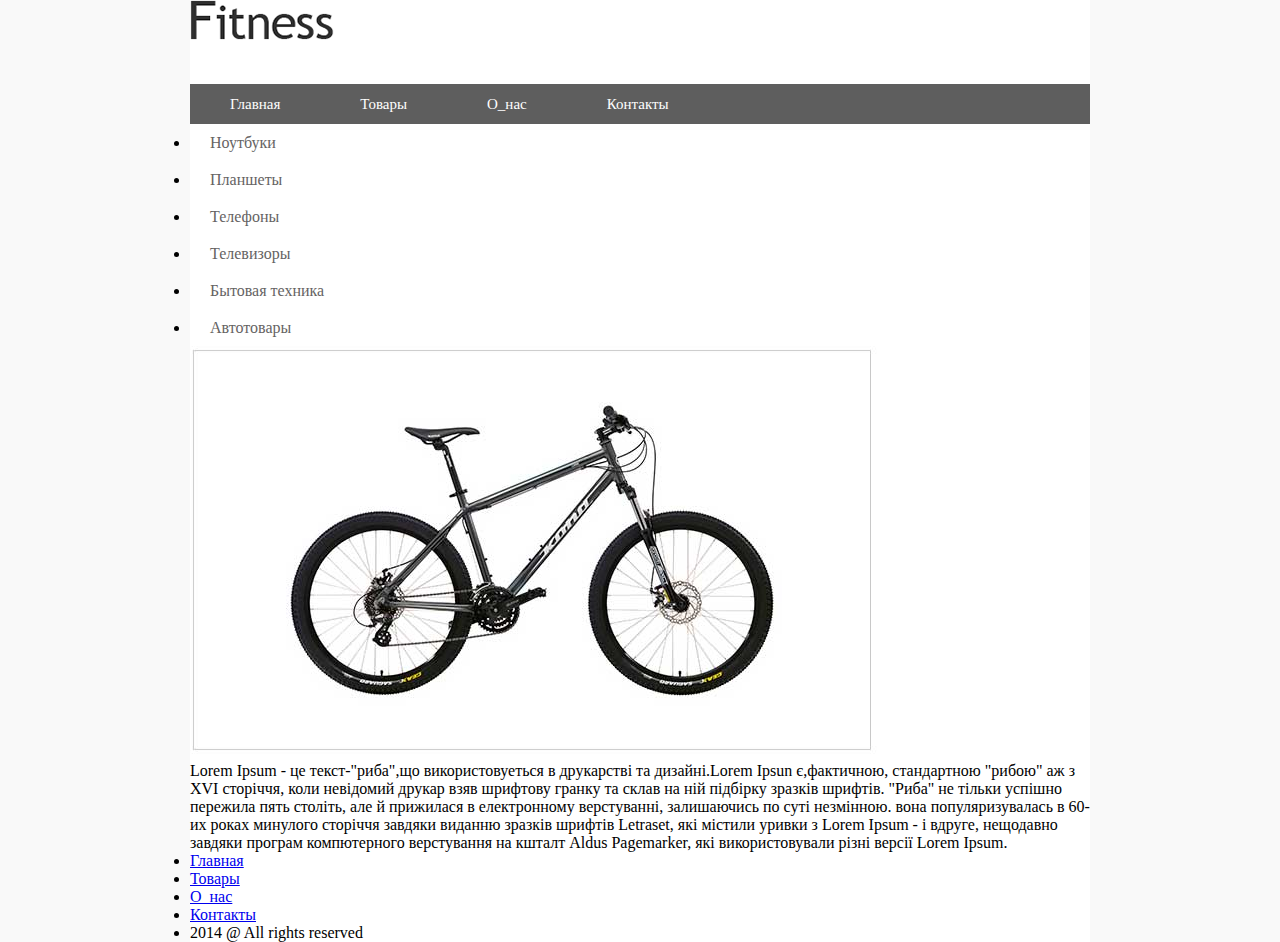
==== DZ2/index.html @ 809a400f "add dz2" ====
<!DOCTYPE html>
<html lang="en">
<head>
	<meta charset="utf-8">
	<title>homework2-Fitnes</title>
	<link media="all" rel="stylesheet" href="css/all.css">
</head>
	<body>
	<div class="wrapper">
	<div class header>
	<img src="image/logo.jpg" alt=""> 
	<ul class="menu">
	<li><a href="#">Главная</a></li>
	<li><a href="#">Товары</a></li>
	<li><a href="#">О_нас</a></li>
	<li><a href="#">Контакты</a></li>
	</ul>
		
	<div class="container">
	<div class="sidebar">
	<ul class="menu-sidebar">
	    <li><a href="Ноутбуки">Ноутбуки</a></li>
	    <li><a href="Планшеты">Планшеты</a></li>
	    <li><a href="Телефоны">Телефоны</a></li>
	    <li><a href="Телевизоры">Телевизоры</a></li>
	    <li><a href="Бытовая техника">Бытовая техника</a></li>  
	    <li><a href="Автотовары">Автотовары</a></li>
	</ul>
	</div>

	<div class="content">
	<div class="image-content">
		<img src="image/logo2.jpg">
	</div>
	<p>Lorem Ipsum - це текст-"риба",що використовуеться в друкарстві та дизайні.Lorem Ipsun є,фактичною, стандартною "рибою" аж з XVI сторіччя, коли невідомий друкар взяв шрифтову гранку та склав на ній підбірку зразків шрифтів. "Риба" не тільки успішно пережила пять століть, але й прижилася в електронному верстуванні, залишаючись по суті незмінною. вона популяризувалась в 60-их роках минулого сторіччя завдяки виданню зразків шрифтів Letraset, які містили уривки з Lorem Ipsum - і вдруге, нещодавно завдяки програм компютерного верстування на кшталт Aldus Pagemarker, які використовували різні версії Lorem Ipsum.</p>
		
	</div>
	</div>
	<div class="footer">
		<ul class="menu-footer">
		<li><a href="#">Главная</a></li>
	    <li><a href="#">Товары</a></li>
	    <li><a href="#">О_нас</a></li>
	    <li><a href="#">Контакты</a></li>
	    <li>2014 @ All rights reserved</li>
	</ul>
	</div>



	</div>


	</body>
</div>
</html>
---- DZ2/css/all.css ----
*{
    margin: 0;
	padding: 0;
}
body{
	background: #f9f9f9
}

.wrapper{
	width: 900px;
	margin: 0 auto;
	background: #fff;
}
.header{
	padding-top: 50px;
	margin: 40px;
}
.menu{
	margin-top: 40px;
	position: relative;
	overflow: hidden;
	background: /* Permalink - use to edit and share this gradient: http://colorzilla.com/gradient-editor/#5e5e5e+0,5e5e5e+100,444343+100,444343+100 */
background: rgb(94,94,94); /* Old browsers */
background: -moz-linear-gradient(top,  rgba(94,94,94,1) 0%, rgba(94,94,94,1) 100%, rgba(68,67,67,1) 100%, rgba(68,67,67,1) 100%); /* FF3.6-15 */
background: -webkit-linear-gradient(top,  rgba(94,94,94,1) 0%,rgba(94,94,94,1) 100%,rgba(68,67,67,1) 100%,rgba(68,67,67,1) 100%); /* Chrome10-25,Safari5.1-6 */
background: linear-gradient(to bottom,  rgba(94,94,94,1) 0%,rgba(94,94,94,1) 100%,rgba(68,67,67,1) 100%,rgba(68,67,67,1) 100%); /* W3C, IE10+, FF16+, Chrome26+, Opera12+, Safari7+ */
filter: progid:DXImageTransform.Microsoft.gradient( startColorstr='#5e5e5e', endColorstr='#444343',GradientType=0 ); /* IE6-9 */
}
.menu li{
	float: left;
	list-style: none;
}

.menu a{
	display: block;
	color: #fff;
	line-height: 40px;
	text-decoration: none;
	padding: 0 40px;
	font-size: 15px;
}
.menu a:hover{
	/* Permalink - use to edit and share this gradient: http://colorzilla.com/gradient-editor/#4a4a4a+0,4a4a4a+100,207cca+100,2f2f2f+100 */
background: rgb(74,74,74); /* Old browsers */
background: -moz-linear-gradient(top,  rgba(74,74,74,1) 0%, rgba(74,74,74,1) 100%, rgba(32,124,202,1) 100%, rgba(47,47,47,1) 100%); /* FF3.6-15 */
background: -webkit-linear-gradient(top,  rgba(74,74,74,1) 0%,rgba(74,74,74,1) 100%,rgba(32,124,202,1) 100%,rgba(47,47,47,1) 100%); /* Chrome10-25,Safari5.1-6 */
background: linear-gradient(to bottom,  rgba(74,74,74,1) 0%,rgba(74,74,74,1) 100%,rgba(32,124,202,1) 100%,rgba(47,47,47,1) 100%); /* W3C, IE10+, FF16+, Chrome26+, Opera12+, Safari7+ */
filter: progid:DXImageTransform.Microsoft.gradient( startColorstr='#4a4a4a', endColorstr='#2f2f2f',GradientType=0 ); /* IE6-9 */
}
.conteiner{
	position: relative;
	overflow: hidden;
}
.sidebar{
	float: left;
	width: 240px;
}

.menu-sidebar a{
	padding-left: 20px;
	line-height: 37px;
	color: #656363;
	text-decoration: none;

.menu-sidebar a: hover{
	background: #f9f9f9;
}
.menu-sidebar li{
	list-style: none;


}
.content{
	float: right;
	width: 680px
}
.menu-footer{
	position: relative;
	overflow: hidden;
	padding: 60
}
.menu-footer li{
	float: left;
	list-style-type: none;
}
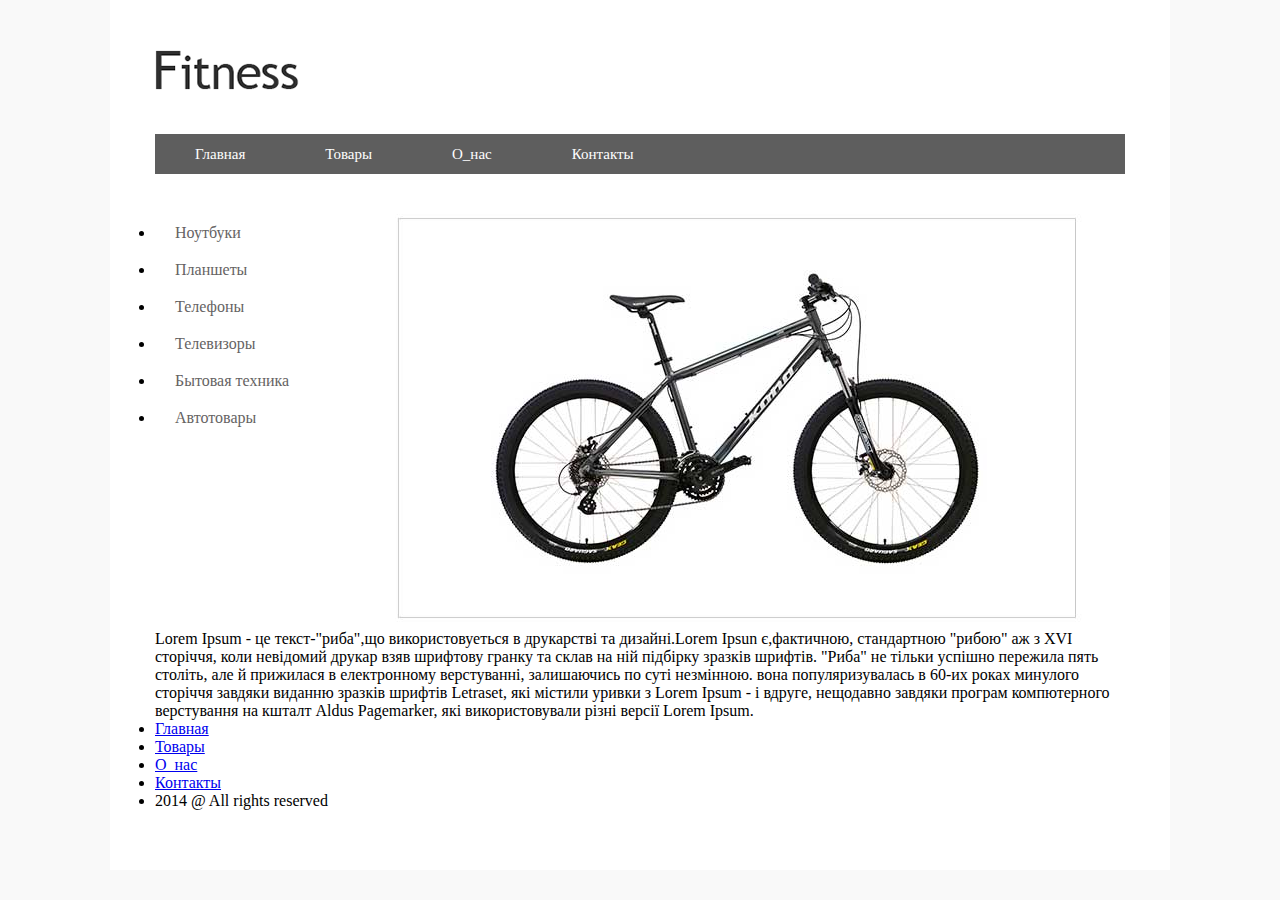
==== commit 9bec4fa7: "made change" ====
--- a/DZ2/index.html
+++ b/DZ2/index.html
@@ -8,14 +8,14 @@
 	<body>
 	<div class="wrapper">
 	<div class header>
-	<img src="image/logo.jpg" alt=""> 
+	<a href="#"><img src="image/logo.jpg" alt=""></a> 
 	<ul class="menu">
 	<li><a href="#">Главная</a></li>
 	<li><a href="#">Товары</a></li>
 	<li><a href="#">О_нас</a></li>
 	<li><a href="#">Контакты</a></li>
 	</ul>
-		
+		</div>
 	<div class="container">
 	<div class="sidebar">
 	<ul class="menu-sidebar">
--- a/DZ2/css/all.css
+++ b/DZ2/css/all.css
@@ -8,18 +8,18 @@
 }
 
 .wrapper{
-	width: 900px;
+	width: 970px;
 	margin: 0 auto;
+	padding: 50px 45px 60px 45px;
 	background: #fff;
 }
-.header{
-	padding-top: 50px;
-	margin: 40px;
-}
+
+
 .menu{
 	margin-top: 40px;
 	position: relative;
 	overflow: hidden;
+	margin-bottom: 40px;
 	background: /* Permalink - use to edit and share this gradient: http://colorzilla.com/gradient-editor/#5e5e5e+0,5e5e5e+100,444343+100,444343+100 */
 background: rgb(94,94,94); /* Old browsers */
 background: -moz-linear-gradient(top,  rgba(94,94,94,1) 0%, rgba(94,94,94,1) 100%, rgba(68,67,67,1) 100%, rgba(68,67,67,1) 100%); /* FF3.6-15 */
@@ -48,9 +48,12 @@
 background: linear-gradient(to bottom,  rgba(74,74,74,1) 0%,rgba(74,74,74,1) 100%,rgba(32,124,202,1) 100%,rgba(47,47,47,1) 100%); /* W3C, IE10+, FF16+, Chrome26+, Opera12+, Safari7+ */
 filter: progid:DXImageTransform.Microsoft.gradient( startColorstr='#4a4a4a', endColorstr='#2f2f2f',GradientType=0 ); /* IE6-9 */
 }
-.conteiner{
-	position: relative;
-	overflow: hidden;
+.conteiner:after{
+	content: ".";
+	display: block;
+	height: 0;
+    clear: both;
+	visibility: hidden;
 }
 .sidebar{
 	float: left;
@@ -63,11 +66,12 @@
 	color: #656363;
 	text-decoration: none;
 
-.menu-sidebar a: hover{
+.menu-sidebar a:hover{
 	background: #f9f9f9;
 }
 .menu-sidebar li{
 	list-style: none;
+	border: 1 px solid c8c8c8;
 
 
 }
@@ -75,12 +79,16 @@
 	float: right;
 	width: 680px
 }
-.menu-footer{
-	position: relative;
-	overflow: hidden;
-	padding: 60
-}
+	
 .menu-footer li{
 	float: left;
-	list-style-type: none;
-}+	list-style: none;
+}
+.menu-footer a{
+	display: block;
+	color: #e1e1e1;
+	font-size: 22px;;
+	line-height: 40px;
+	text-decoration: none;
+}
+	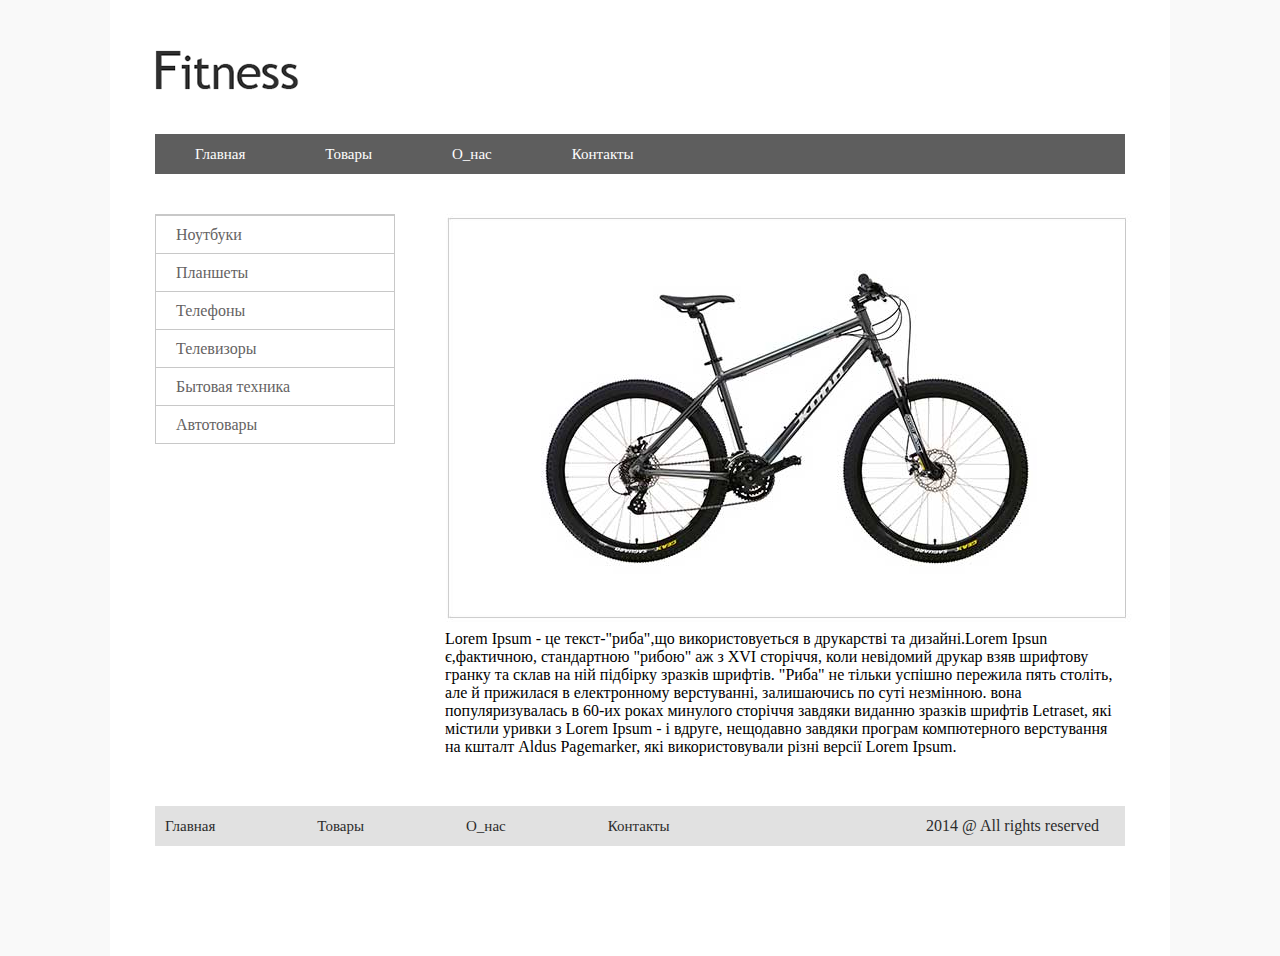
==== commit d93cda86: "made all changes" ====
--- a/DZ2/index.html
+++ b/DZ2/index.html
@@ -42,7 +42,7 @@
 	    <li><a href="#">Товары</a></li>
 	    <li><a href="#">О_нас</a></li>
 	    <li><a href="#">Контакты</a></li>
-	    <li>2014 @ All rights reserved</li>
+	    <li div class="rights">2014 @ All rights reserved</li>
 	</ul>
 	</div>
 
@@ -52,5 +52,4 @@
 
 
 	</body>
-</div>
 </html>--- a/DZ2/css/all.css
+++ b/DZ2/css/all.css
@@ -14,7 +14,6 @@
 	background: #fff;
 }
 
-
 .menu{
 	margin-top: 40px;
 	position: relative;
@@ -30,6 +29,7 @@
 .menu li{
 	float: left;
 	list-style: none;
+
 }
 
 .menu a{
@@ -47,8 +47,10 @@
 background: -webkit-linear-gradient(top,  rgba(74,74,74,1) 0%,rgba(74,74,74,1) 100%,rgba(32,124,202,1) 100%,rgba(47,47,47,1) 100%); /* Chrome10-25,Safari5.1-6 */
 background: linear-gradient(to bottom,  rgba(74,74,74,1) 0%,rgba(74,74,74,1) 100%,rgba(32,124,202,1) 100%,rgba(47,47,47,1) 100%); /* W3C, IE10+, FF16+, Chrome26+, Opera12+, Safari7+ */
 filter: progid:DXImageTransform.Microsoft.gradient( startColorstr='#4a4a4a', endColorstr='#2f2f2f',GradientType=0 ); /* IE6-9 */
+    border-left: 1px solid #fff;
+    border-right: 1px solid #fff;
 }
-.conteiner:after{
+.container:after{
 	content: ".";
 	display: block;
 	height: 0;
@@ -59,36 +61,53 @@
 	float: left;
 	width: 240px;
 }
-
+.menu-sidebar{
+	border: 1px solid #c8c8c8;
+}
+	
 .menu-sidebar a{
 	padding-left: 20px;
 	line-height: 37px;
 	color: #656363;
 	text-decoration: none;
-
+	
+}
 .menu-sidebar a:hover{
 	background: #f9f9f9;
 }
 .menu-sidebar li{
 	list-style: none;
-	border: 1 px solid c8c8c8;
-
-
+	border-top: 1px solid #c8c8c8;
+	
 }
 .content{
 	float: right;
 	width: 680px
 }
-	
+.footer{
+	padding: 50px 0;
+}	
+.menu-footer{
+	position: relative;
+	overflow: hidden;
+	background: #e1e1e1;
+}
 .menu-footer li{
 	float: left;
 	list-style: none;
+	line-height: 40px;
+}
+.menu-footer li.rights{
+	    float: right;
+		padding-right: 26px;
+		color: #2c2c2c;
 }
 .menu-footer a{
 	display: block;
-	color: #e1e1e1;
-	font-size: 22px;;
+	color: #2c2c2c;
+	font-size: 15px;
 	line-height: 40px;
 	text-decoration: none;
+	padding: 0 92px 0 10px;
 }
 	